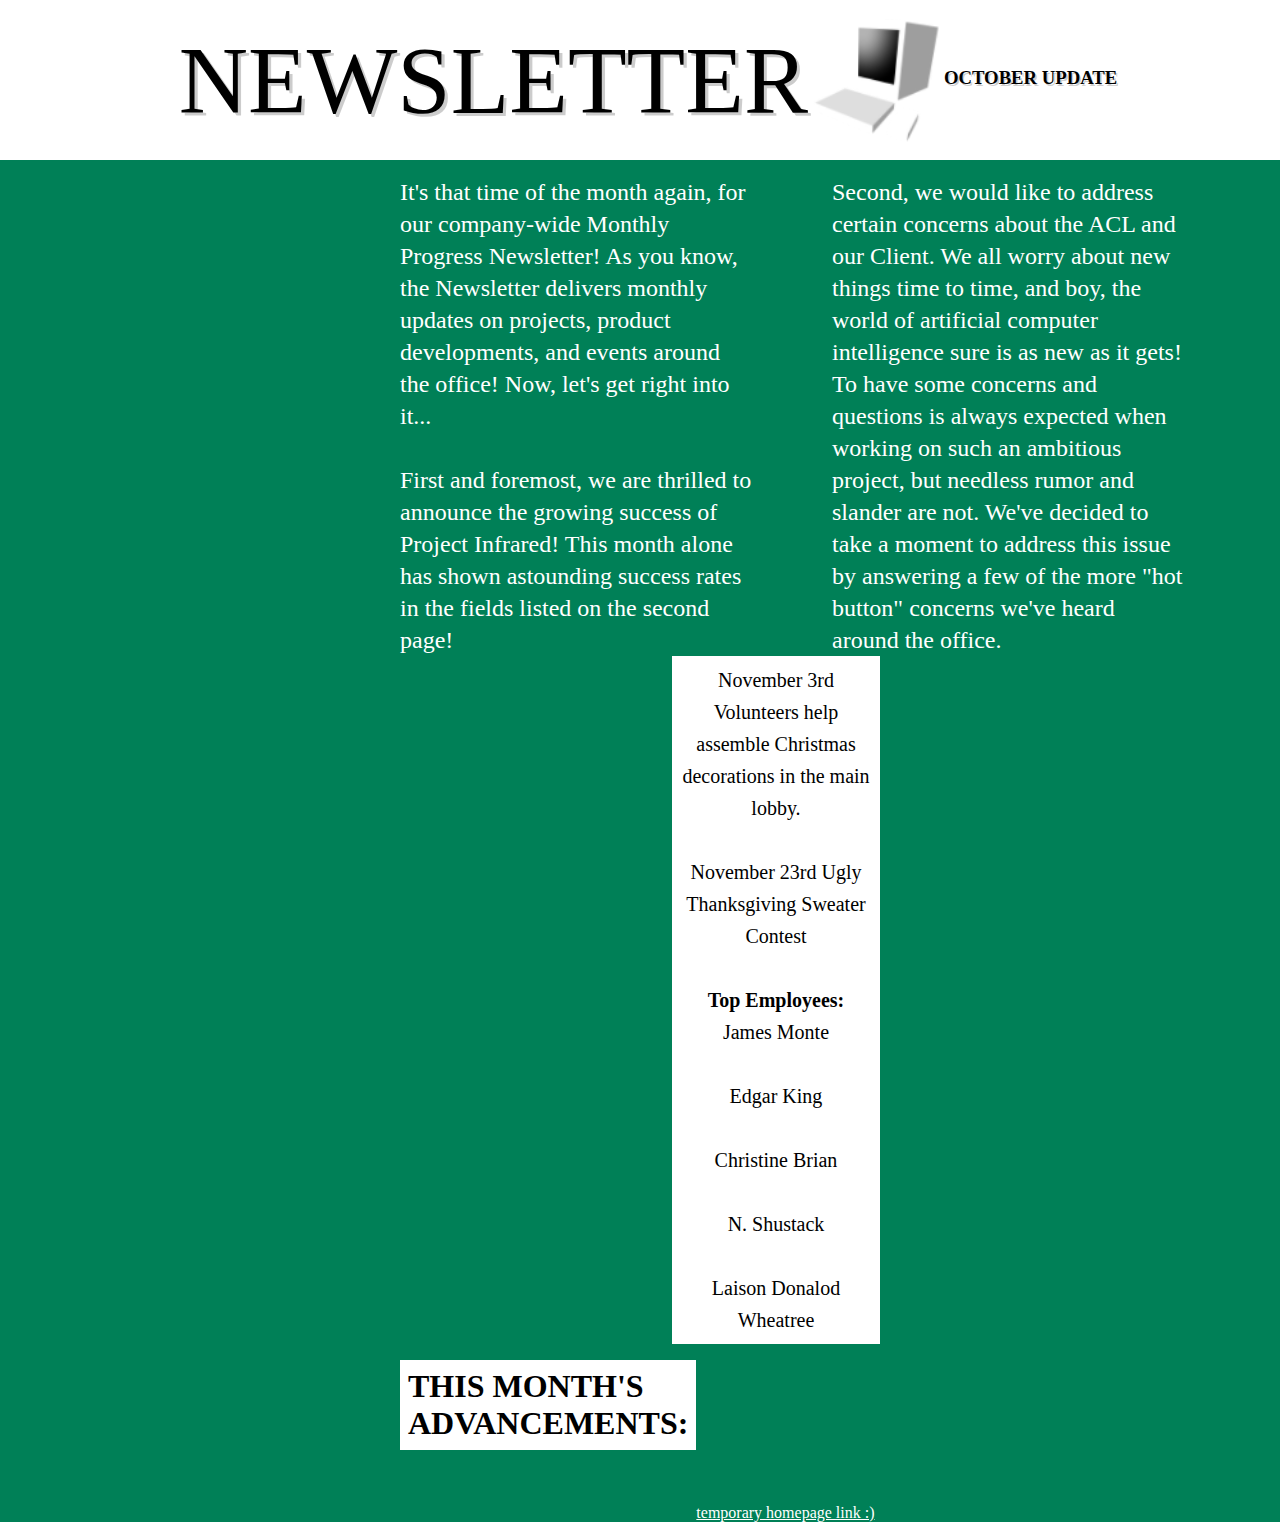
==== newsletter.html @ 40e3c06b "Added Newsletter page" ====
<!DOCTYPE html>
<html lang="en">
<head>
    <meta charset="UTF-8">
    <meta http-equiv="X-UA-Compatible" content="IE=edge">
    <meta name="viewport" content="width=device-width, initial-scale=1.0">
    <meta property="image" content="images/regnad-logo.png">
    <!-- HTML Meta Tags -->
    <title>Newsletter</title>
    <meta name="description" content="Our newsletter! Catch up on out progress!">

    <!-- Google / Search Engine Tags -->
    <meta itemprop="name" content="Newsletter">
    <meta itemprop="description" content="Our newsletter! Catch up on out progress!">
    <meta itemprop="image" content="https://trupotato.github.io/Regnad-Computing/images/Capture2.PNG">

    <!-- Facebook Meta Tags -->
    <meta property="og:url" content="https://trupotato.github.io/Regnad-Computing">
    <meta property="og:type" content="website">
    <meta property="og:title" content="Newsletter">
    <meta property="og:description" content="Our newsletter! Catch up on out progress!">
    <meta property="og:image" content="https://trupotato.github.io/Regnad-Computing/images/Capture2.PNG">

    <!-- Twitter Meta Tags -->
    <meta name="twitter:card" content="summary_large_image">
    <meta name="twitter:title" content="Newsletter">
    <meta name="twitter:description" content="Our newsletter! Catch up on out progress!">
    <meta name="twitter:image" content="https://trupotato.github.io/Regnad-Computing/images/Capture2.PNG">
    <link rel="stylesheet" href="css/index.css">
    <link rel="icon" href="images/regnad-logo.png">
</head>
<body>
    <div class="regnad-header" id="newsletter">
        <h1 id="header">NEWSLETTER</h1>
        <img src="images/regnad-logo.png">
        <h3 id="update">OCTOBER UPDATE</h3>
    </div>

    <div class="body1">
        <p id="para1">
            It's that time of the month again, for our company-wide Monthly Progress Newsletter! As you know, the Newsletter delivers monthly updates on projects, product developments, and events around the office! Now, let's get right into it...
            <br><br>
            First and foremost, we are thrilled to announce the growing success of Project Infrared! This month alone has shown astounding success rates in the fields listed on the second page!
        </p>
        <p id="para2">
            Second, we would like to address certain concerns about the ACL and our Client. We all worry about new things time to time, and boy, the world of artificial computer intelligence sure is as new as it gets! To have some concerns and questions is always expected when working on such an ambitious project, but needless rumor and slander are not. We've decided to take a moment to address this issue by answering a few of the more "hot button" concerns we've heard around the office.
        </p>
        <div class="sidebar">
            <p id="para3">November 3rd<br>
                Volunteers help
                assemble Christmas
                decorations in the
                main lobby.
                <br><br>
                November 23rd
                Ugly Thanksgiving
                Sweater Contest
                <br><br>
                
                <b>Top Employees:</b>
                <br>
                James Monte
                <br><br>
                Edgar King
                <br><br>
                Christine Brian
                <br><br>
                N. Shustack
                <br><br>
                Laison Donalod
                Wheatree</p>
        </div>
        <div class="month-advancements">
            <h1>THIS MONTH'S<br> ADVANCEMENTS:</h1>
        </div>
        <a style="color: white; text-align: center; margin-left: auto; margin-top: 10rem; margin-right: auto; float: left;" href="index.html">temporary homepage link :)</a>
    </div>
    
</body>
</html>
---- css/index.css ----
* {
  margin: 0rem;
  padding: 0rem;
}

body {
  background-color: #008057;
}

.regnad-header {
  display: block;
  margin-left: auto;
  margin-right: auto;
  margin-top: 1rem;
  text-align: center;
}

.regnad-header #header {
  display: inline-block;
  font-family: 'Times New Roman', Times, serif;
  color: white;
  font-size: 600%;
  margin-left: 1rem;
  vertical-align: middle;
  font-weight: lighter;
  text-shadow: 0.2rem 0.2rem 0rem black;
}

.regnad-header img {
  width: 8rem;
  display: inline-block;
  vertical-align: middle;
}

#newsletter {
  background-color: white;
  margin-top: 0rem;
  padding-top: 1rem;
  padding-bottom: 1rem;
}

#newsletter #header {
  color: black;
  text-shadow: 0.2rem 0.2rem 0rem rgba(0, 0, 0, 0.2);
}

#update {
  display: inline-block;
  font-family: 'Times New Roman', Times, serif;
  text-shadow: 0.1rem 0.1rem 0rem rgba(0, 0, 0, 0.2);
}

.video {
  display: block;
  margin-left: auto;
  margin-right: auto;
  text-align: center;
}

#ai-advancements {
  -webkit-box-shadow: 0.4rem 0.4rem 0rem rgba(0, 0, 0, 0.2);
          box-shadow: 0.4rem 0.4rem 0rem rgba(0, 0, 0, 0.2);
}

#advancements {
  color: white;
  text-shadow: 0.1rem 0.1rem 0rem black;
  font-family: 'Times New Roman', Times, serif;
  font-weight: lighter;
}

.body1 {
  display: block;
  margin-top: 1rem;
}

#para1, #para2 {
  display: inline-block;
  color: white;
  max-width: 22rem;
  font-family: 'Times New Roman', Times, serif;
  font-size: 150%;
  line-height: 2rem;
}

#para1 {
  float: left;
  margin-left: 25rem;
}

#para2 {
  float: left;
  margin-top: 0rem;
  margin-left: 5rem;
}

#para3 {
  float: right;
  margin-right: 25rem;
  color: black;
  background-color: white;
  padding: 0.5rem;
  text-align: center;
  max-width: 12rem;
  font-family: 'Times New Roman', Times, serif;
  font-size: 125%;
  line-height: 2rem;
}

.month-advancements {
  float: left;
  margin-left: 25rem;
  margin-top: 1rem;
  background-color: white;
  font-family: 'Times New Roman', Times, serif;
  padding: 0.5rem;
}
/*# sourceMappingURL=index.css.map */
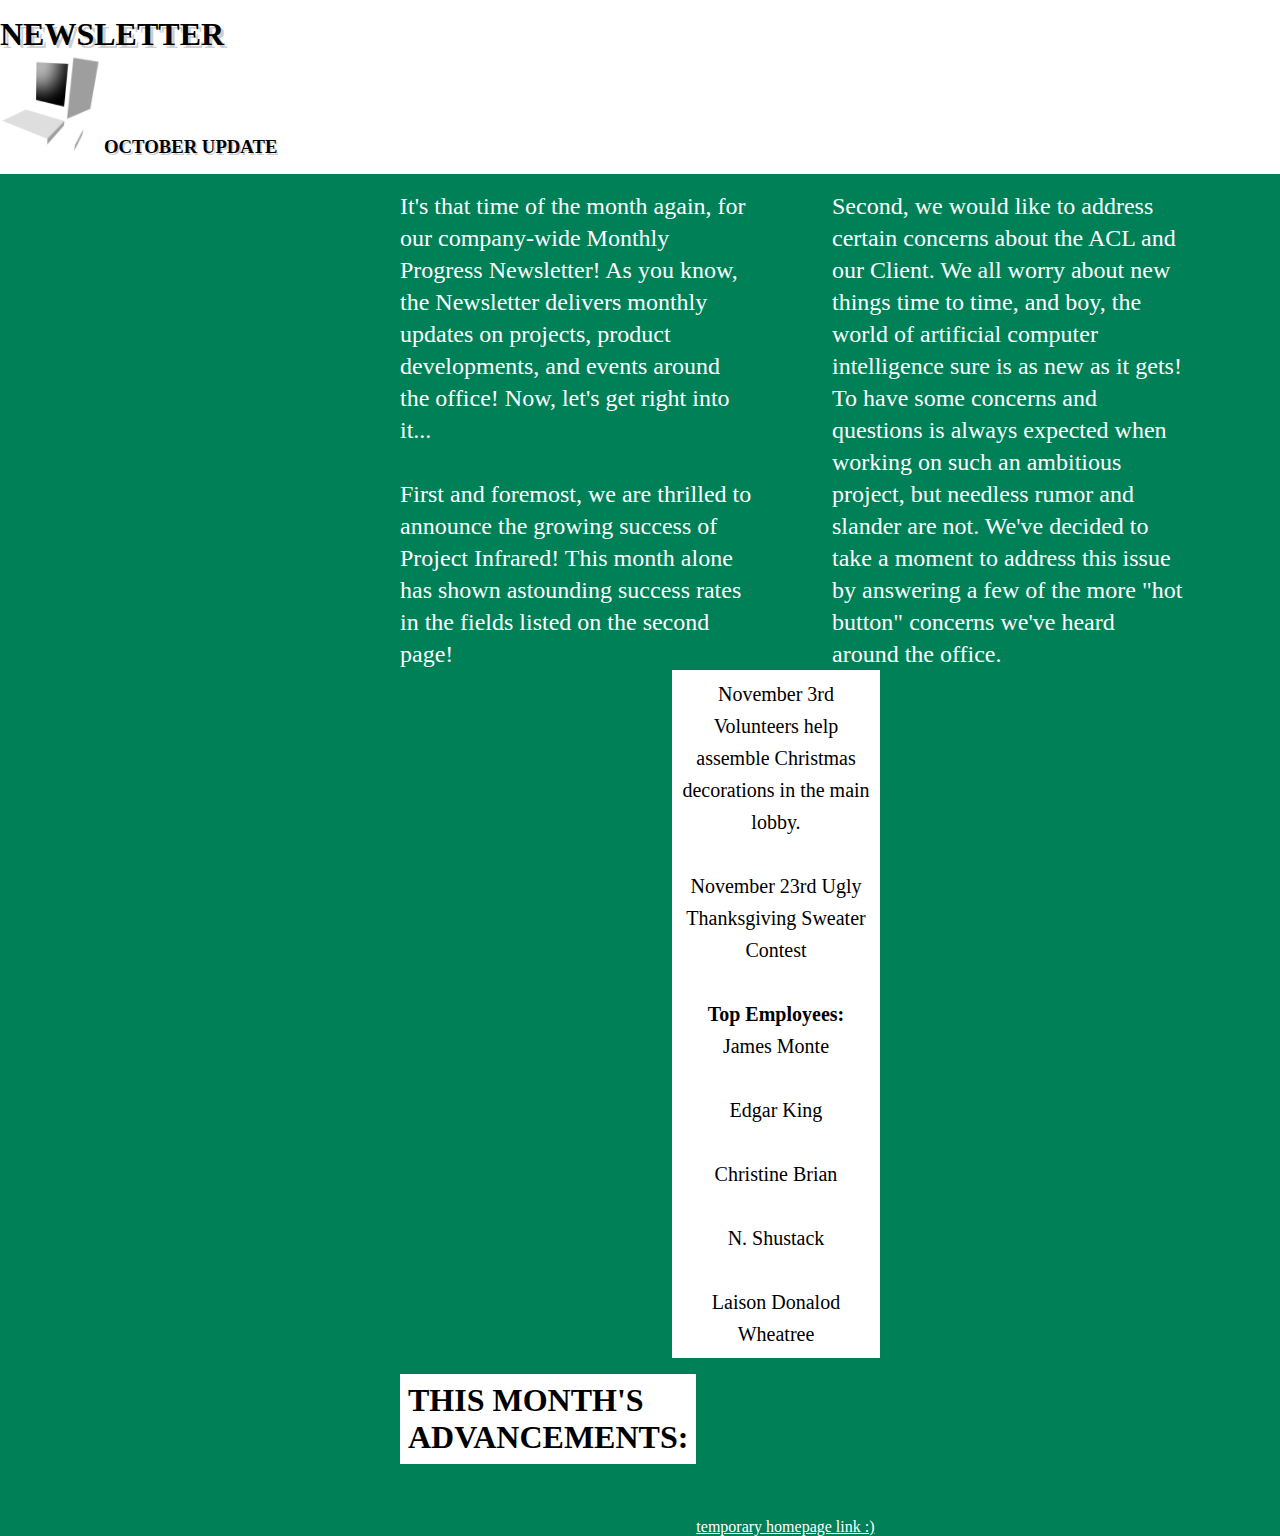
==== commit 53f8fe9c: "Git pages fix attempt 1" ====
--- a/newsletter.html
+++ b/newsletter.html
@@ -30,7 +30,7 @@
     <link rel="icon" href="images/regnad-logo.png">
 </head>
 <body>
-    <div class="regnad-header" id="newsletter">
+    <div id="newsletter">
         <h1 id="header">NEWSLETTER</h1>
         <img src="images/regnad-logo.png">
         <h3 id="update">OCTOBER UPDATE</h3>
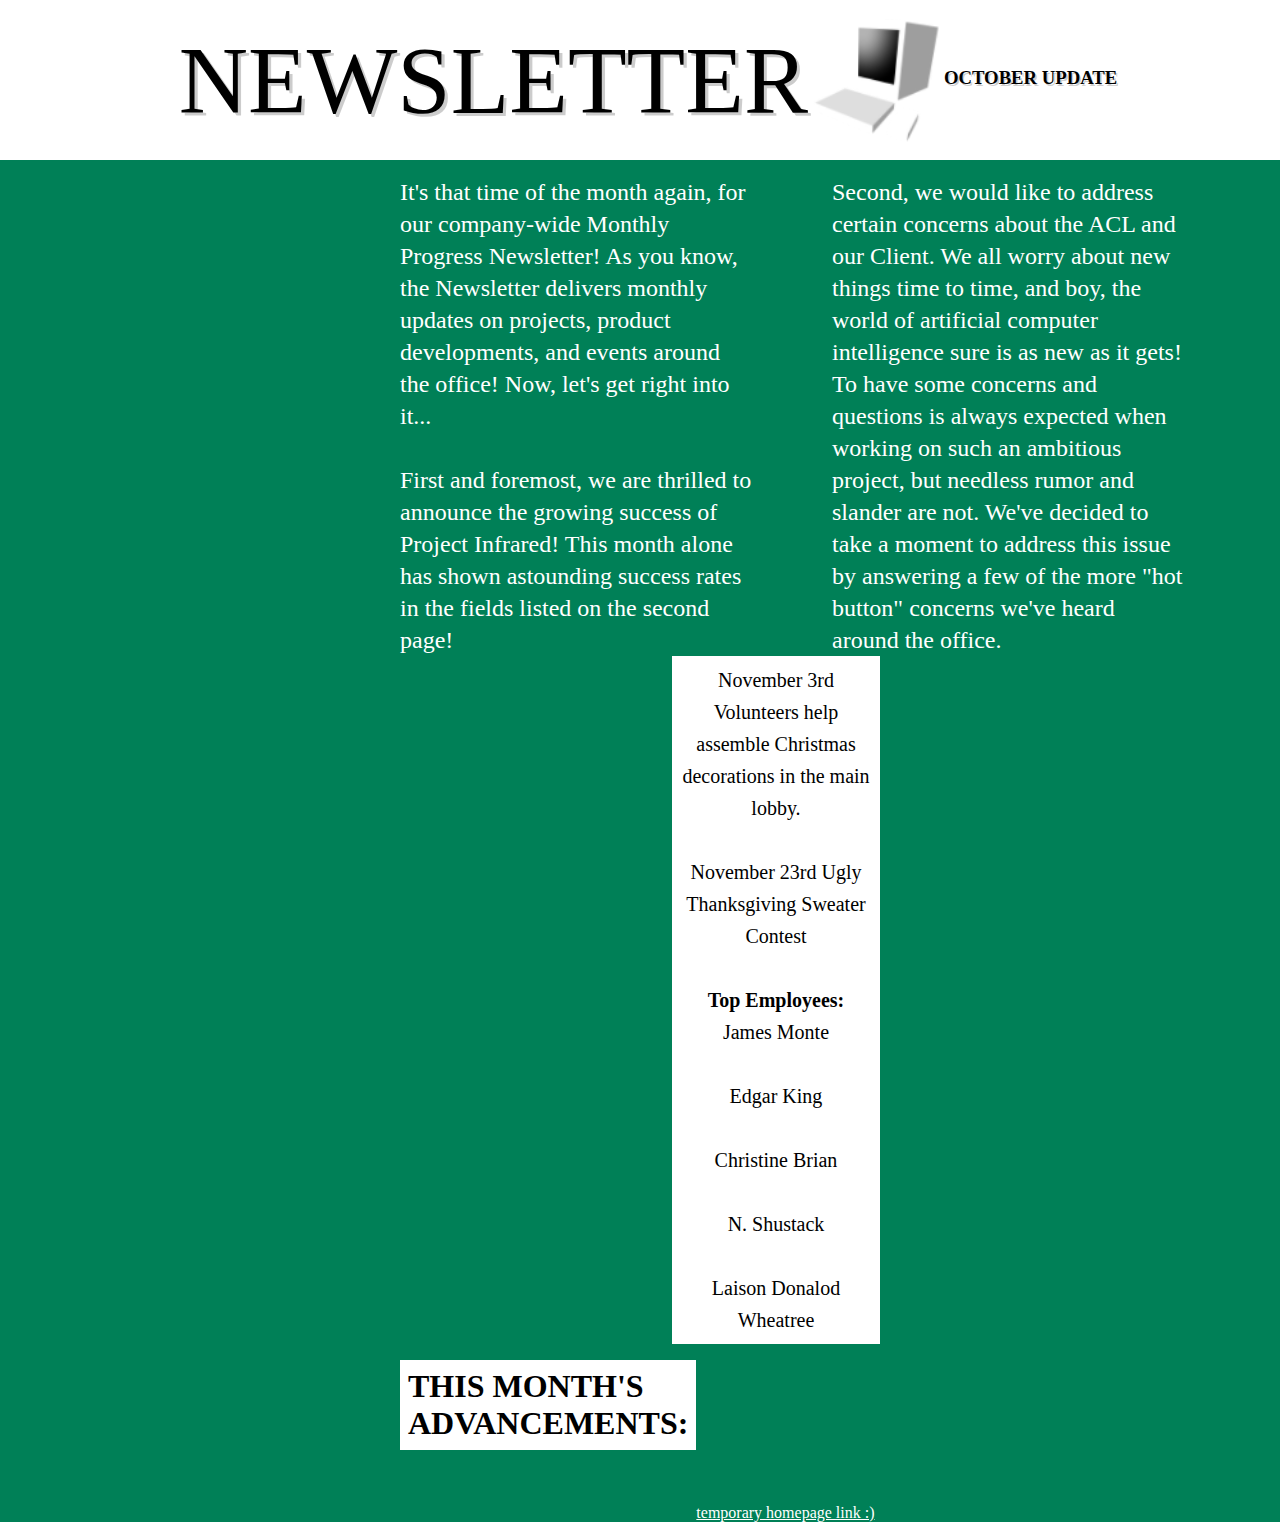
==== commit 46257e16: "Typo Fix" ====
--- a/newsletter.html
+++ b/newsletter.html
@@ -11,20 +11,20 @@
 
     <!-- Google / Search Engine Tags -->
     <meta itemprop="name" content="Newsletter">
-    <meta itemprop="description" content="Our newsletter! Catch up on out progress!">
+    <meta itemprop="description" content="Our newsletter! Catch up on our progress!">
     <meta itemprop="image" content="https://trupotato.github.io/Regnad-Computing/images/Capture2.PNG">
 
     <!-- Facebook Meta Tags -->
     <meta property="og:url" content="https://trupotato.github.io/Regnad-Computing">
     <meta property="og:type" content="website">
     <meta property="og:title" content="Newsletter">
-    <meta property="og:description" content="Our newsletter! Catch up on out progress!">
+    <meta property="og:description" content="Our newsletter! Catch up on our progress!">
     <meta property="og:image" content="https://trupotato.github.io/Regnad-Computing/images/Capture2.PNG">
 
     <!-- Twitter Meta Tags -->
     <meta name="twitter:card" content="summary_large_image">
     <meta name="twitter:title" content="Newsletter">
-    <meta name="twitter:description" content="Our newsletter! Catch up on out progress!">
+    <meta name="twitter:description" content="Our newsletter! Catch up on our progress!">
     <meta name="twitter:image" content="https://trupotato.github.io/Regnad-Computing/images/Capture2.PNG">
     <link rel="stylesheet" href="css/index.css">
     <link rel="icon" href="images/regnad-logo.png">
--- a/css/index.css
+++ b/css/index.css
@@ -7,7 +7,7 @@
   background-color: #008057;
 }
 
-.regnad-header {
+.regnad-header, #newsletter {
   display: block;
   margin-left: auto;
   margin-right: auto;
@@ -15,7 +15,7 @@
   text-align: center;
 }
 
-.regnad-header #header {
+.regnad-header #header, #newsletter #header {
   display: inline-block;
   font-family: 'Times New Roman', Times, serif;
   color: white;
@@ -26,7 +26,7 @@
   text-shadow: 0.2rem 0.2rem 0rem black;
 }
 
-.regnad-header img {
+.regnad-header img, #newsletter img {
   width: 8rem;
   display: inline-block;
   vertical-align: middle;
